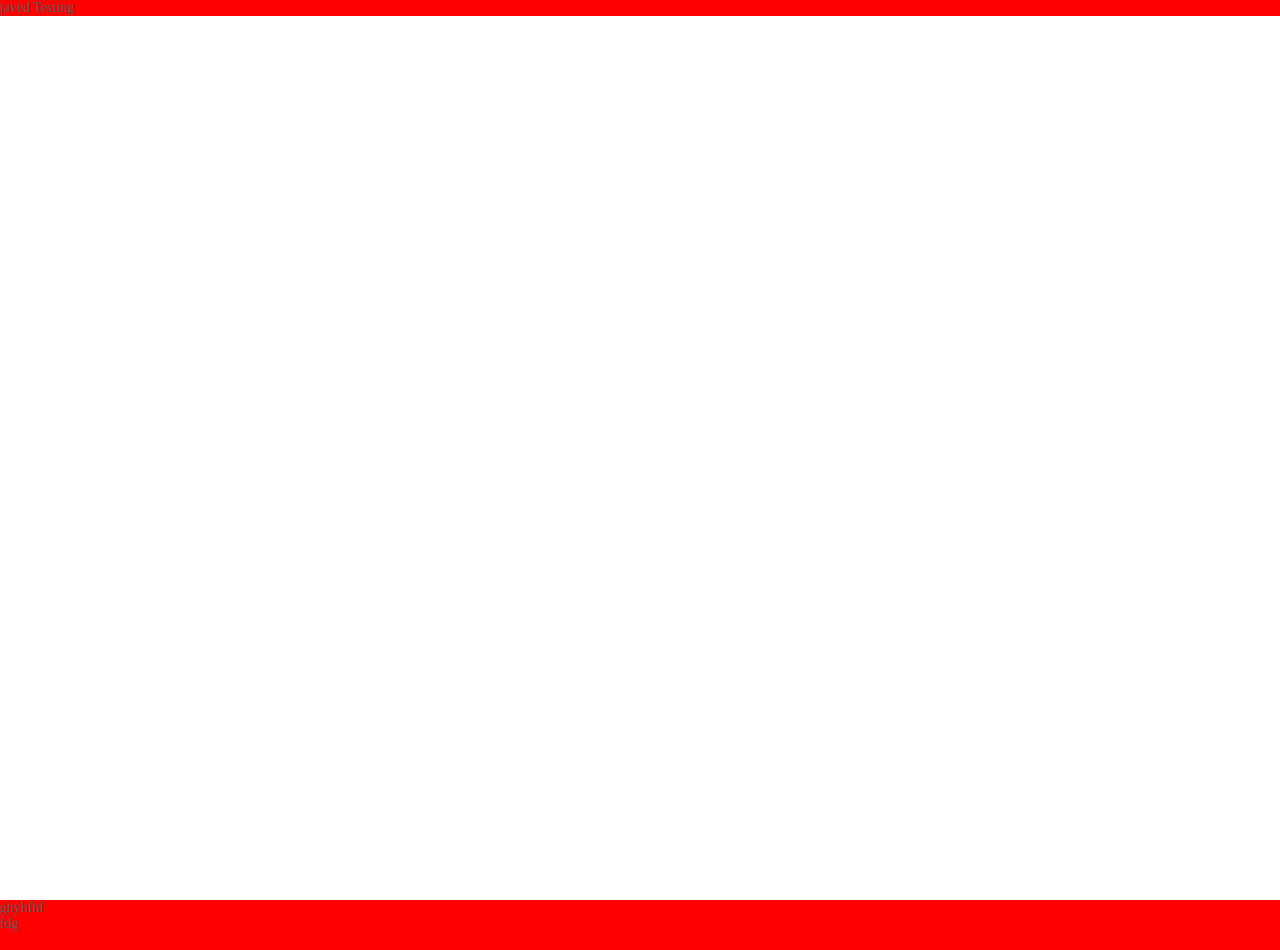
==== HTML5BIOLERPLATE/index.html @ 1713616c "s" ====
<!doctype html>
<!--[if lt IE 7]>      <html class="no-js lt-ie9 lt-ie8 lt-ie7" lang=""> <![endif]-->
<!--[if IE 7]>         <html class="no-js lt-ie9 lt-ie8" lang=""> <![endif]-->
<!--[if IE 8]>         <html class="no-js lt-ie9" lang=""> <![endif]-->
<!--[if gt IE 8]><!--> <html class="no-js" lang=""> <!--<![endif]-->
    <head>
        <meta charset="utf-8">
        <meta http-equiv="X-UA-Compatible" content="IE=edge,chrome=1">
        <meta name="description" content="">
        <meta name="viewport" content="width=device-width, initial-scale=1, maximum-scale=1">
        
        <title>TRBC Homes</title>


        <link rel="shortcut icon" href="/favicon.ico">
		<link rel="apple-touch-icon" href="/apple-touch-icon.png">
        
        <!-- Style Sheets-->
        <link rel="stylesheet"  href="css/normalize.css">
        <link rel="stylesheet"  href="css/layout.css">

    </head>

<body>
	
	<div id="wrapper"><!-- Start Wrapper -->
    
    
    	<div id="main"><!-- Start Main -->
        
        	<div id="header" ><!-- Start Header -->
            javed Testing
            	<!--Header Part goes here-->
            
            </div><!-- End Header -->
            
            <!--All Content goes here-->
            
            
            
 
            
            
            
            
        </div><!-- End Main -->
    
       
    </div> <!-- End Wrapper -->
   
    
    
    <div id="footer" class="footer"><!-- Start Footer -->
ghyhfhf<br>fdg
    </div><!-- End Footer -->








<script src="js/jquery-2.1.4.min.js"></script>
<script src="js/jquery-migrate-1.2.1.min.js"></script>
<script src="js/modernizr-2.8.3-respond-1.4.2.min.js"></script>
<script src="js/custom.js"></script>
<!--[if lt IE 9]>
	<script src="js/IE9.js"></script>
<![endif]-->

</body>
</html>
---- HTML5BIOLERPLATE/css/layout.css ----
@charset "utf-8";

* 				{ padding:0; margin:0; outline:none; line-height:normal;}
html			{ overflow-y:scroll;}
html, body 		{ height: 100%;}
html, body, form{ height: 100%;}
form			{ margin:0; padding:0}
html* body		{ height: 100%;}
html>body		{ height:100%;}
body:before 	{ content:""; height:100%; float:left; width:0; margin-top:-32767px;}					  
body			{ margin:0; padding:0; line-height:20px; font-family: "Segoe UI"; font-size:14px; line-height:20px; color:#595959; background:url(../images/bg_image.jpg) no-repeat fixed;  background-size:auto 100%; background-attachment:fixed; min-width:980px;}

*, *:before, *:after, div, input, textarea, select, a, ul, li, span, p, h1, h2, h3, h4, h5, h6, iframe, img, label
{-webkit-box-sizing:border-box;-moz-box-sizing:border-box;box-sizing:border-box;}
.sizeing,.size			{ -webkit-box-sizing: border-box; /* Safari/Chrome, other WebKit */
  						  -moz-box-sizing: border-box;    /* Firefox, other Gecko */
					  		box-sizing: border-box;         /* Opera/IE 8+ */}
							
/*
fonts.css from the YUI Library: developer.yahoo.com/yui/
Please refer to developer.yahoo.com/yui/fonts/ for font sizing percentages
*/
html { -webkit-font-smoothing: antialiased; min-height:100%;  }
body { font:13px; *font-size:small; *font:x-small; }
table { font-size:inherit; font:100%; }
select, input, textarea { font:99%; }

/* align checkboxes, radios, text inputs with their label */
input[type="radio"] { vertical-align: text-bottom; }
input[type="checkbox"] { vertical-align: bottom; *vertical-align: baseline; }
.ie6 input { vertical-align: text-bottom; }
.ie7 img { -ms-interpolation-mode: bicubic; }


/* Default Css */

h1						{ }
h2						{ }
h3						{ }
ul, li, ol				{ list-style:none;}
p						{ line-height:normal;}
a, a img				{ text-decoration:none; border:none; outline:none;}
a:focus					{ border:none;  border:none; outline:none;}	


.fl						{ float:left;}
.fr						{ float:right;}
.clear					{ clear:both;}
.show					{ display:block !important;}
.hide					{ display:none !important;}
/* Overflow css */
.ofh					{ overflow:hidden !important;}
.ofys					{ overflow-y:scroll !important;}
.ofa					{ overflow:auto !important;}
.ofv					{ overflow:visible;}


/* Frame */
#wrapper				{ min-height:100%;}
#main 					{ margin:0 auto;;min-height:100%;}
#header					{ background-color:red; }
#footer					{ background-color:red; height:50px;}
.wrap					{ max-width:1024px; margin:auto;}
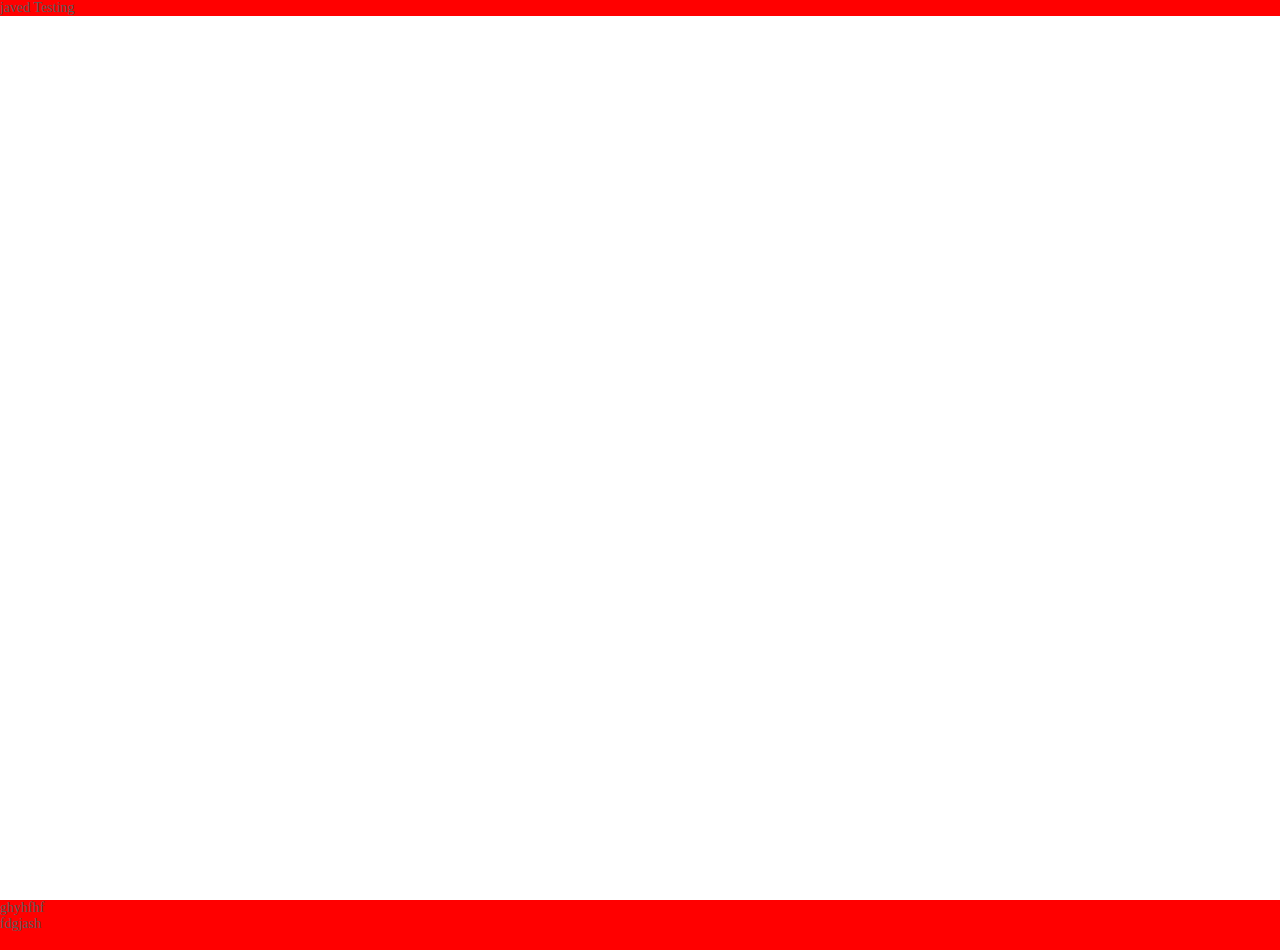
==== commit 14a78bbd: "footer" ====
--- a/HTML5BIOLERPLATE/index.html
+++ b/HTML5BIOLERPLATE/index.html
@@ -51,7 +51,7 @@
     
     
     <div id="footer" class="footer"><!-- Start Footer -->
-ghyhfhf<br>fdg
+ghyhfhf<br>fdgjash
     </div><!-- End Footer -->
 
 
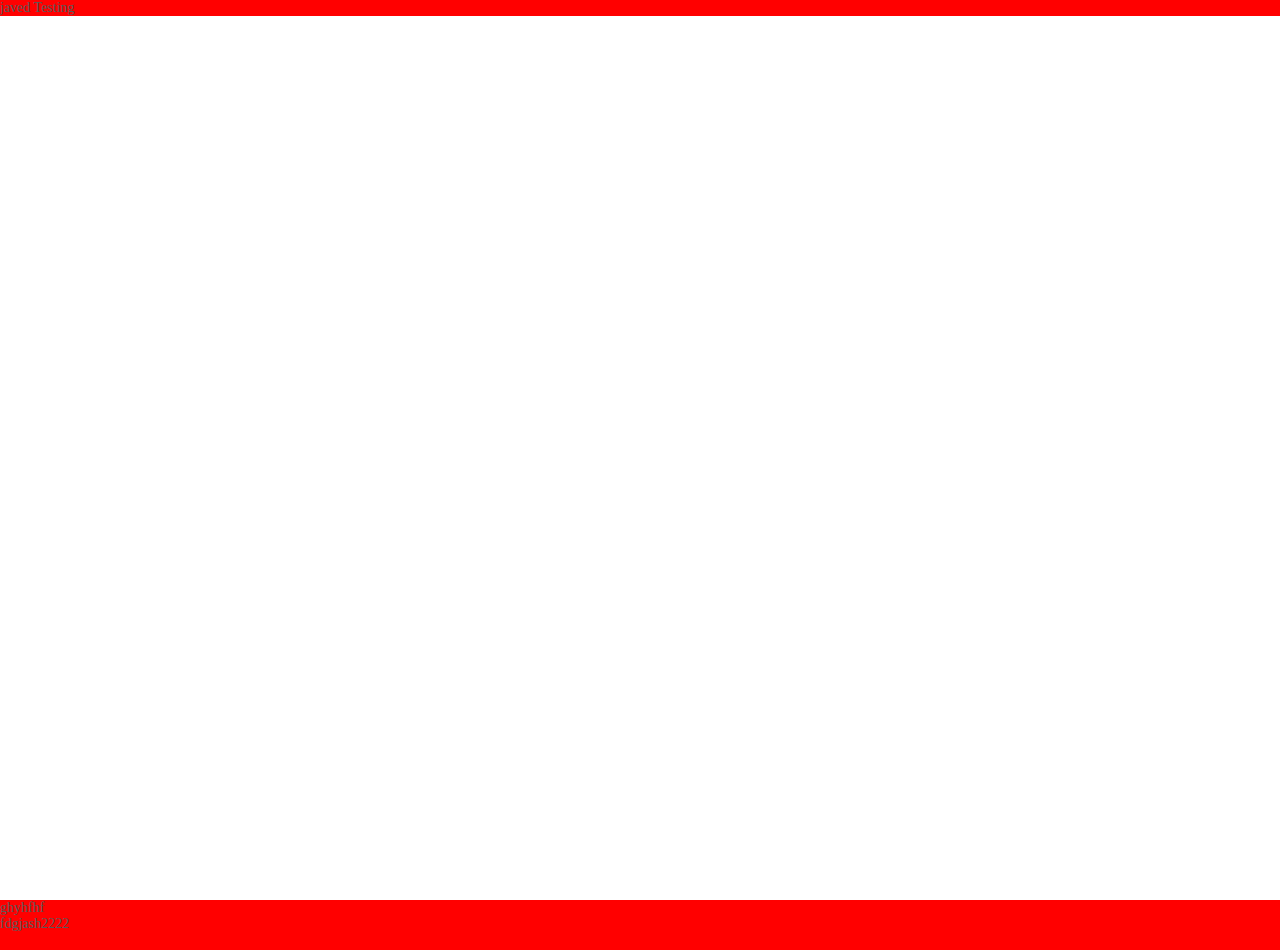
==== commit 933a75f3: "Update index.html" ====
--- a/HTML5BIOLERPLATE/index.html
+++ b/HTML5BIOLERPLATE/index.html
@@ -51,7 +51,7 @@
     
     
     <div id="footer" class="footer"><!-- Start Footer -->
-ghyhfhf<br>fdgjash
+ghyhfhf<br>fdgjash2222
     </div><!-- End Footer -->
 
 
